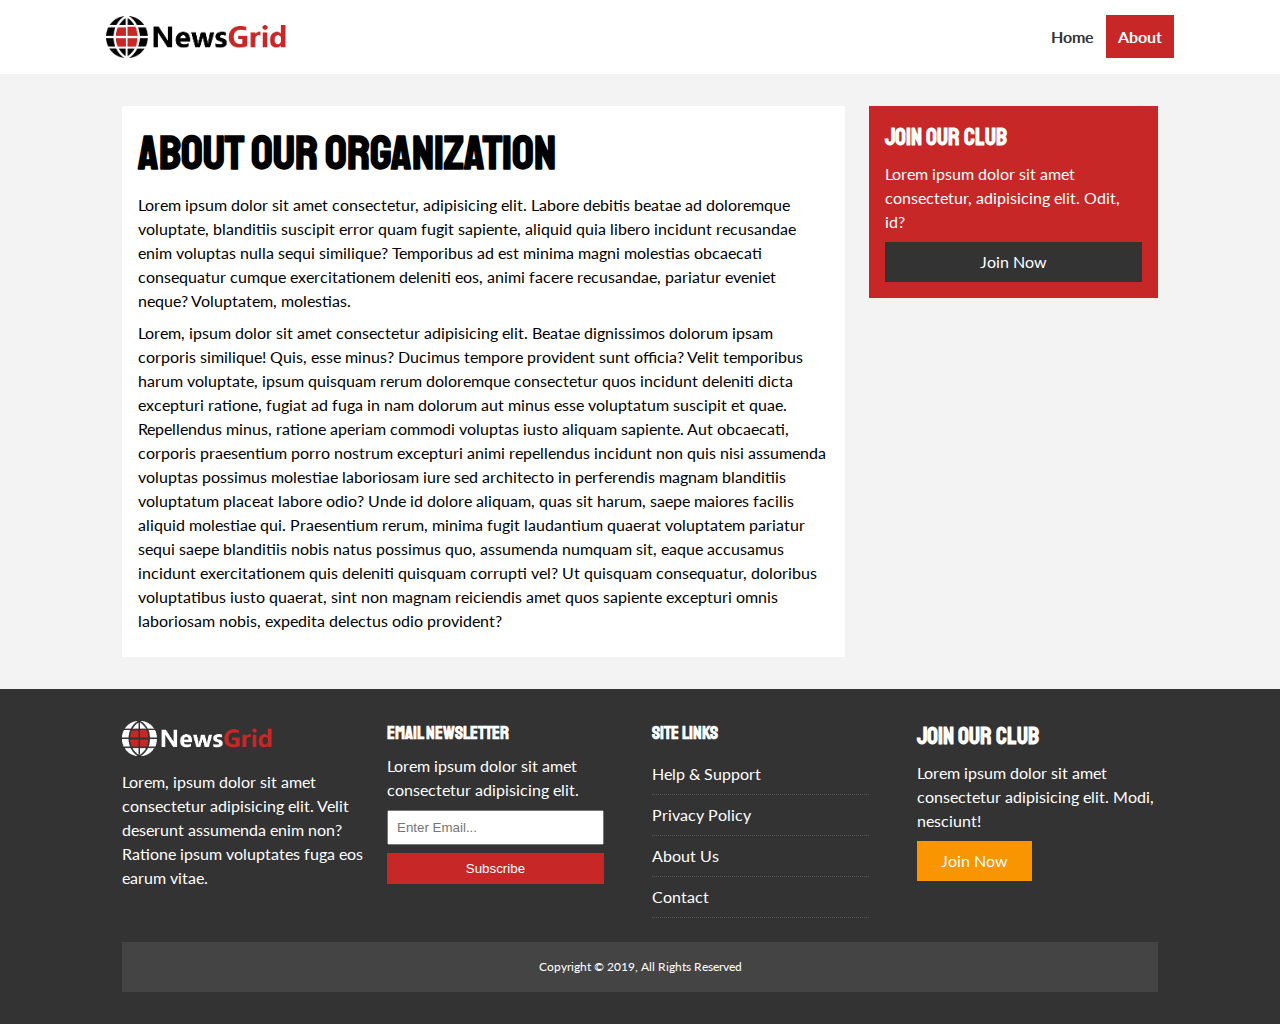
==== about.html @ 61c26cdf "first commit" ====
<!DOCTYPE html>
<html lang="en">
<head>
  <meta charset="UTF-8">
  <meta name="viewport" content="width=device-width, initial-scale=1.0">
  <meta http-equiv="X-UA-Compatible" content="ie=edge">
  <link rel="stylesheet" href="https://use.fontawesome.com/releases/v5.6.3/css/all.css" integrity="sha384-UHRtZLI+pbxtHCWp1t77Bi1L4ZtiqrqD80Kn4Z8NTSRyMA2Fd33n5dQ8lWUE00s/" crossorigin="anonymous">
  <link href="https://fonts.googleapis.com/css?family=Lato|Staatliches" rel="stylesheet">
  <link rel="stylesheet" href="css/style.css">
  <link rel="stylesheet" media="screen and (max-width: 768px)" href="css/mobile.css">
  <link rel="shortcut icon" type="image/x-icon" href="favicon.ico">
  <title>NewsGrid | About</title>
</head>
<body>
  <nav id="main-nav">
    <div class="container">
      <img src="img/logo.png" alt="NewsGrid" class="logo">
      <div class="social">
        <a href="http://facebook.com" target="_blank"><i class="fab fa-facebook fa-2x"></i></a>
        <a href="http://twitter.com" target="_blank"><i class="fab fa-twitter fa-2x"></i></a>
        <a href="http://instagram.com" target="_blank"><i class="fab fa-instagram fa-2x"></i></a>
        <a href="http://youtube.com" target="_blank"><i class="fab fa-youtube fa-2x"></i></a>
      </div>
      <ul>
        <li><a href="index.html">Home</a></li>
        <li><a class="current" href="about.html">About</a></li>
      </ul>
    </div>
  </nav>

  <section id="about">
    <div class="container">
      <div class="page-container">
        <article class="card">
          <h1 class="l-heading">About Our Organization</h1>
          <p>Lorem ipsum dolor sit amet consectetur, adipisicing elit. Labore debitis beatae ad doloremque voluptate, blanditiis suscipit error quam fugit sapiente, aliquid quia libero incidunt recusandae enim voluptas nulla sequi similique? Temporibus ad est minima magni molestias obcaecati consequatur cumque exercitationem deleniti eos, animi facere recusandae, pariatur eveniet neque? Voluptatem, molestias.</p>
          <p>Lorem, ipsum dolor sit amet consectetur adipisicing elit. Beatae dignissimos dolorum ipsam corporis similique! Quis, esse minus? Ducimus tempore provident sunt officia? Velit temporibus harum voluptate, ipsum quisquam rerum doloremque consectetur quos incidunt deleniti dicta excepturi ratione, fugiat ad fuga in nam dolorum aut minus esse voluptatum suscipit et quae. Repellendus minus, ratione aperiam commodi voluptas iusto aliquam sapiente. Aut obcaecati, corporis praesentium porro nostrum excepturi animi repellendus incidunt non quis nisi assumenda voluptas possimus molestiae laboriosam iure sed architecto in perferendis magnam blanditiis voluptatum placeat labore odio? Unde id dolore aliquam, quas sit harum, saepe maiores facilis aliquid molestiae qui. Praesentium rerum, minima fugit laudantium quaerat voluptatem pariatur sequi saepe blanditiis nobis natus possimus quo, assumenda numquam sit, eaque accusamus incidunt exercitationem quis deleniti quisquam corrupti vel? Ut quisquam consequatur, doloribus voluptatibus iusto quaerat, sint non magnam reiciendis amet quos sapiente excepturi omnis laboriosam nobis, expedita delectus odio provident?</p>
        </article>
        <aside class="card bg-primary">
          <h2>Join Our Club</h2>
          <p>Lorem ipsum dolor sit amet consectetur, adipisicing elit. Odit, id?</p>
          <a href="#" class="btn btn-dark btn-block">Join Now</a>
        </aside>
      </div>
    </div>
  </section>

  <!-- Footer -->
  <footer id="main-footer" class="py-2">
    <div class="container footer-container">
      <div>
        <img src="img/logo_light.png" alt="NewsGrid">
        <p>Lorem, ipsum dolor sit amet consectetur adipisicing elit. Velit deserunt assumenda enim non? Ratione ipsum voluptates fuga eos earum vitae.</p>
      </div>
      <div>
        <h3>Email Newsletter</h3>
        <p>Lorem ipsum dolor sit amet consectetur adipisicing elit.</p>
        <form>
          <input type="email" placeholder="Enter Email...">
          <input type="submit" value="Subscribe" class="btn btn-primary">
        </form>
      </div>
      <div>
        <h3>Site Links</h3>
        <ul class="list">
          <li><a href="#">Help & Support</a></li>
          <li><a href="#">Privacy Policy</a></li>
          <li><a href="#">About Us</a></li>
          <li><a href="#">Contact</a></li>
        </ul>
      </div>
      <div>
        <h2>Join Our Club</h2>
        <p>Lorem ipsum dolor sit amet consectetur adipisicing elit. Modi, nesciunt!</p>
        <a href="#" class="btn btn-secondary">Join Now</a>
      </div>
      <div>
        <p>
          Copyright &copy; 2019, All Rights Reserved
        </p>
      </div>
    </div>
  </footer>

</body>
</html>
---- css/style.css ----
:root {
  --primary-color: #c72727;
  --secondary-color: #f99500;
  --light-color: #f3f3f3;
  --dark-color: #333;
  --max-width: 1100px;
}

.category {
  --sports-color: #f99500;
  --ent-color: #a66bbe;
  --tech-color: #009cff;
}

* {
  margin: 0;
  padding: 0;
  box-sizing: border-box;
}

body {
  font-family: 'Lato', sans-serif;
  line-height: 1.5;
  background: var(--light-color);
 
}

a {
  color: #333;
  text-decoration: none;
}

ul {
  list-style: none;
}

p {
  margin: .5rem 0;
}

img {
  width: 100%;
}

h1, h2, h3, h4, h5, h6 {
  font-family: 'Staatliches', cursive;
  margin-bottom: .55rem;
  line-height: 1.3;
}

/* Utility */
.container {
  max-width: var(--max-width);
  margin: auto;
  padding: 0 2rem;
  overflow: hidden;
}

.category {
  display: inline-block;
  color: #fff;
  font-size: 0.55rem;
  text-transform: uppercase;
  padding: 0.4rem 0.6rem;
  border-radius: 15px;
  margin-bottom: 0.5rem;
}

.category-sports { background: var(--sports-color) }
.category-ent { background: var(--ent-color) }
.category-tech { background: var(--tech-color) }

.btn {
  display: inline-block;
  border: none;
  background: var(--dark-color);
  color: #fff;
  padding: 0.5rem 1.5rem;
}

.btn-light { background: var(--light-color) }
.btn-primary { background: var(--primary-color) }
.btn-secondary { background: var(--secondary-color) }

.btn-block {
  display: block;
  width: 100%;
  text-align: center;
}

.btn:hover {
  opacity: 0.9;
}

.card {
  background: #fff;
  padding: 1rem;
}

.bg-dark {
  background: var(--dark-color);
  color: #fff;
}

.bg-primary {
  background: var(--primary-color);
  color: #fff;
}

.bg-secondary {
  background: var(--secondary-color);
  color: #fff;
}

.bg-dark h1,
.bg-dark h2,
.bg-dark h3,
.bg-dark a,
.bg-primary h1,
.bg-primary h2,
.bg-primary h3,
.bg-primary a,
.bg-secondary h1,
.bg-secondary h2,
.bg-secondary h3,
.bg-secondary a {
  color: #fff;
}

.py-1 { padding: 1.5rem 0 }
.py-2 { padding: 2rem 0 }
.py-3 { padding: 3rem 0 }
.p-1 { padding: 1.5rem }
.p-2 { padding: 2rem }
.p-3 { padding: 3rem }

.l-heading {
  font-size: 3rem;
}

.list li {
  padding: .5rem 0;
  border-bottom: #555 dotted 1px;
  width: 90%;
}

.list li a:hover {
  color: var(--primary-color) !important;
}

/* Inner page grid container */
.page-container {
  display: grid;
  grid-template-columns: 5fr 2fr;
  margin: 2rem 0;
  grid-gap: 1.5rem;
}

.page-container > *:first-child {
  grid-row: 1 / span 3;
}

/* Navigation */
#main-nav {
  background: #fff;
  position: sticky;
  top: 0;
  z-index: 2;
}

#main-nav .container {
  display: grid;
  grid-template-columns: 6fr 3fr 2fr;
  padding: 1rem;
  align-items: center;
}

#main-nav .logo {
  width: 180px;
}

#main-nav ul {
  justify-self: end;
  display: flex;
}

#main-nav ul li a {
  padding: 0.75rem;
  font-weight: bold;
}

#main-nav ul li a.current {
  background: var(--primary-color);
  color: #fff;
}

#main-nav ul li a:hover {
  background: var(--light-color);
  color: var(--dark-color);
}

#main-nav .social {
  justify-self: center;
}

#main-nav .social i {
  color: #777;
  margin-right: .5rem;
}

/* Showcase */
#showcase {
  color: #fff;
  background: #333;
  padding: 2rem;
  position: relative;
}

#showcase:before {
  content: '';
  background: url('../img/Egypt.jpg') no-repeat center center/cover;
  position: absolute;
  top: 0;
  left: 0;
  width: 100%;
  height: 100%;
  opacity: 0.4;
}

#showcase .showcase-container {
  display: grid;
  grid-template-columns: repeat(2, 1fr);
  justify-content: center;
  align-items: center;
  height: 50vh;
}

#showcase .showcase-content {
  z-index: 1;
}

#showcase .showcase-content p {
  margin-bottom: 1rem;
}

/* Home Articles */
#home-articles .articles-container {
  display: grid;
  grid-template-columns: repeat(3, 1fr);
  grid-gap: 1rem;
}

#home-articles .articles-container > *:first-child,
#home-articles .articles-container > *:last-child {
  display: grid;
  grid-template-columns: repeat(2, 1fr);
  grid-gap: 1rem;
  align-items: center;
  grid-column: 1 / span 2;
}

#home-articles .articles-container > *:last-child {
  grid-column: 2 / span 2;
}

#article .meta {
  display: flex;
  justify-content: space-between;
  align-items: center;
  background: #eee;
  padding: 0.5rem;
}

#article .meta .category {
  margin-top: 0.4rem;
}

/* Footer */
#main-footer {
  background: var(--dark-color);
  color: #fff;
}

#main-footer img {
  width: 150px;
}

#main-footer a {
  color: #fff;
}

#main-footer .footer-container {
  display: grid;
  grid-template-columns: repeat(4, 1fr);
  grid-gap: 1.5rem;
}

#main-footer .footer-container > *:last-child {
  background: #444;
  grid-column: 1 / span 4;
  padding: .5rem;
  text-align: center;
  font-size: 0.75rem;
}

#main-footer .footer-container input[type='email'] {
  width: 90%;
  padding: 0.5rem;
  margin-bottom: 0.5rem;
}

#main-footer .footer-container input[type='submit'] {
  width: 90%;
}
---- css/mobile.css ----
/* Navigation */
#main-nav .social {
  display: none;
}

#main-nav .container {
  grid-template-columns: 1fr;
  grid-gap: 1.2rem;
}

#main-nav ul,
#main-nav .logo {
  justify-self: center;
}

#main-nav ul li a {
  padding: 0.50rem;
}

#home-articles .articles-container {
  grid-template-columns: repeat(2, 1fr);
}

#home-articles .articles-container > *:first-child,
#home-articles .articles-container > *:last-child {
  grid-template-columns: 1fr;
  grid-column: 1;
}

@media(max-width: 600px) {
  /* Stack Grid Items */
  #showcase .showcase-container,
  #home-articles .articles-container,
  #main-footer .footer-container {
    grid-template-columns: 1fr;
  }

  #main-footer .footer-container > *:last-child {
    grid-column: 1;
  }

  #main-footer .footer-container > *:first-child,
  #main-footer .footer-container > *:nth-child(2){
    border-bottom: #444 dotted 1px;
    padding-bottom: 1rem;
  }

  .page-container {
    grid-template-columns: 1fr;
    text-align: center;
  }

  .page-container > *:first-child {
    grid-row: 1;
  }

  .l-heading {
    font-size: 2rem;
  }
}
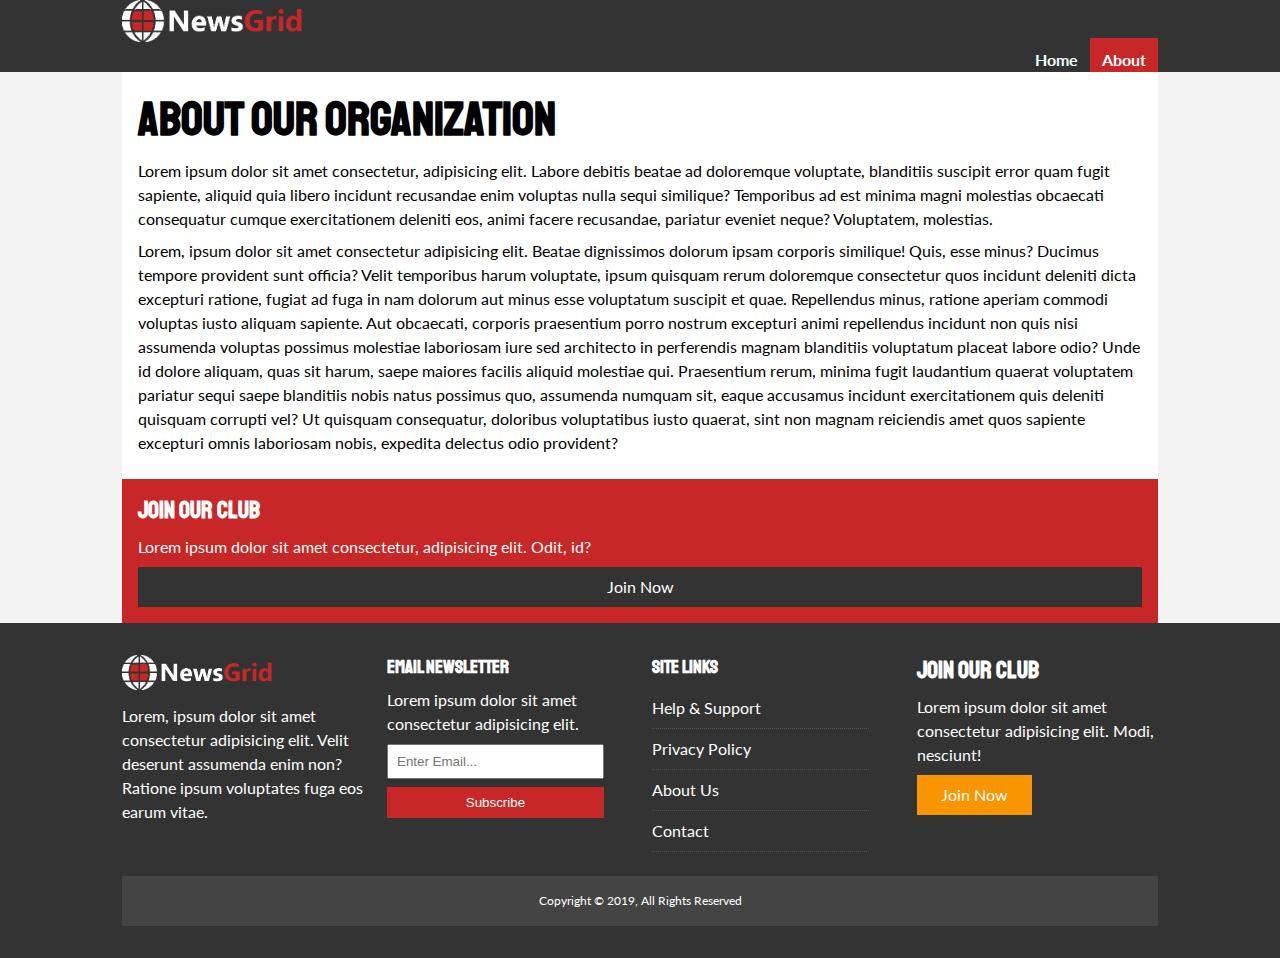
==== commit ab0e30b2: "done" ====
--- a/about.html
+++ b/about.html
@@ -1,86 +1,128 @@
 <!DOCTYPE html>
 <html lang="en">
-<head>
-  <meta charset="UTF-8">
-  <meta name="viewport" content="width=device-width, initial-scale=1.0">
-  <meta http-equiv="X-UA-Compatible" content="ie=edge">
-  <link rel="stylesheet" href="https://use.fontawesome.com/releases/v5.6.3/css/all.css" integrity="sha384-UHRtZLI+pbxtHCWp1t77Bi1L4ZtiqrqD80Kn4Z8NTSRyMA2Fd33n5dQ8lWUE00s/" crossorigin="anonymous">
-  <link href="https://fonts.googleapis.com/css?family=Lato|Staatliches" rel="stylesheet">
-  <link rel="stylesheet" href="css/style.css">
-  <link rel="stylesheet" media="screen and (max-width: 768px)" href="css/mobile.css">
-  <link rel="shortcut icon" type="image/x-icon" href="favicon.ico">
-  <title>NewsGrid | About</title>
-</head>
-<body>
-  <nav id="main-nav">
-    <div class="container">
-      <img src="img/logo.png" alt="NewsGrid" class="logo">
-      <div class="social">
-        <a href="http://facebook.com" target="_blank"><i class="fab fa-facebook fa-2x"></i></a>
-        <a href="http://twitter.com" target="_blank"><i class="fab fa-twitter fa-2x"></i></a>
-        <a href="http://instagram.com" target="_blank"><i class="fab fa-instagram fa-2x"></i></a>
-        <a href="http://youtube.com" target="_blank"><i class="fab fa-youtube fa-2x"></i></a>
-      </div>
-      <ul>
-        <li><a href="index.html">Home</a></li>
-        <li><a class="current" href="about.html">About</a></li>
-      </ul>
-    </div>
-  </nav>
+  <head>
+    <meta charset="UTF-8" />
+    <meta name="viewport" content="width=device-width, initial-scale=1.0" />
+    <meta http-equiv="X-UA-Compatible" content="ie=edge" />
+    <link
+      rel="stylesheet"
+      href="https://use.fontawesome.com/releases/v5.6.3/css/all.css"
+      integrity="sha384-UHRtZLI+pbxtHCWp1t77Bi1L4ZtiqrqD80Kn4Z8NTSRyMA2Fd33n5dQ8lWUE00s/"
+      crossorigin="anonymous"
+    />
+    <link
+      href="https://fonts.googleapis.com/css?family=Lato|Staatliches"
+      rel="stylesheet"
+    />
+    <link rel="stylesheet" href="css/style.css" />
+    <link
+      rel="stylesheet"
+      media="screen and (max-width: 768px)"
+      href="css/mobile.css"
+    />
+    <link rel="shortcut icon" type="image/x-icon" href="favicon.ico" />
+    <title>NewsGrid | About</title>
+  </head>
+  <body>
+    <nav id="main-nav">
+      <div class="container">
+        <img src="img/logo_light.png" alt="NewsGrid" class="logo" />
 
-  <section id="about">
-    <div class="container">
-      <div class="page-container">
-        <article class="card">
-          <h1 class="l-heading">About Our Organization</h1>
-          <p>Lorem ipsum dolor sit amet consectetur, adipisicing elit. Labore debitis beatae ad doloremque voluptate, blanditiis suscipit error quam fugit sapiente, aliquid quia libero incidunt recusandae enim voluptas nulla sequi similique? Temporibus ad est minima magni molestias obcaecati consequatur cumque exercitationem deleniti eos, animi facere recusandae, pariatur eveniet neque? Voluptatem, molestias.</p>
-          <p>Lorem, ipsum dolor sit amet consectetur adipisicing elit. Beatae dignissimos dolorum ipsam corporis similique! Quis, esse minus? Ducimus tempore provident sunt officia? Velit temporibus harum voluptate, ipsum quisquam rerum doloremque consectetur quos incidunt deleniti dicta excepturi ratione, fugiat ad fuga in nam dolorum aut minus esse voluptatum suscipit et quae. Repellendus minus, ratione aperiam commodi voluptas iusto aliquam sapiente. Aut obcaecati, corporis praesentium porro nostrum excepturi animi repellendus incidunt non quis nisi assumenda voluptas possimus molestiae laboriosam iure sed architecto in perferendis magnam blanditiis voluptatum placeat labore odio? Unde id dolore aliquam, quas sit harum, saepe maiores facilis aliquid molestiae qui. Praesentium rerum, minima fugit laudantium quaerat voluptatem pariatur sequi saepe blanditiis nobis natus possimus quo, assumenda numquam sit, eaque accusamus incidunt exercitationem quis deleniti quisquam corrupti vel? Ut quisquam consequatur, doloribus voluptatibus iusto quaerat, sint non magnam reiciendis amet quos sapiente excepturi omnis laboriosam nobis, expedita delectus odio provident?</p>
-        </article>
-        <aside class="card bg-primary">
-          <h2>Join Our Club</h2>
-          <p>Lorem ipsum dolor sit amet consectetur, adipisicing elit. Odit, id?</p>
-          <a href="#" class="btn btn-dark btn-block">Join Now</a>
-        </aside>
-      </div>
-    </div>
-  </section>
-
-  <!-- Footer -->
-  <footer id="main-footer" class="py-2">
-    <div class="container footer-container">
-      <div>
-        <img src="img/logo_light.png" alt="NewsGrid">
-        <p>Lorem, ipsum dolor sit amet consectetur adipisicing elit. Velit deserunt assumenda enim non? Ratione ipsum voluptates fuga eos earum vitae.</p>
-      </div>
-      <div>
-        <h3>Email Newsletter</h3>
-        <p>Lorem ipsum dolor sit amet consectetur adipisicing elit.</p>
-        <form>
-          <input type="email" placeholder="Enter Email...">
-          <input type="submit" value="Subscribe" class="btn btn-primary">
-        </form>
-      </div>
-      <div>
-        <h3>Site Links</h3>
-        <ul class="list">
-          <li><a href="#">Help & Support</a></li>
-          <li><a href="#">Privacy Policy</a></li>
-          <li><a href="#">About Us</a></li>
-          <li><a href="#">Contact</a></li>
+        <ul>
+          <li><a href="index.html">Home</a></li>
+          <li><a class="current" href="about.html">About</a></li>
         </ul>
       </div>
-      <div>
-        <h2>Join Our Club</h2>
-        <p>Lorem ipsum dolor sit amet consectetur adipisicing elit. Modi, nesciunt!</p>
-        <a href="#" class="btn btn-secondary">Join Now</a>
+    </nav>
+
+    <section id="about">
+      <div class="container">
+        <div class="page-container">
+          <article class="card">
+            <h1 class="l-heading">About Our Organization</h1>
+            <p>
+              Lorem ipsum dolor sit amet consectetur, adipisicing elit. Labore
+              debitis beatae ad doloremque voluptate, blanditiis suscipit error
+              quam fugit sapiente, aliquid quia libero incidunt recusandae enim
+              voluptas nulla sequi similique? Temporibus ad est minima magni
+              molestias obcaecati consequatur cumque exercitationem deleniti
+              eos, animi facere recusandae, pariatur eveniet neque? Voluptatem,
+              molestias.
+            </p>
+            <p>
+              Lorem, ipsum dolor sit amet consectetur adipisicing elit. Beatae
+              dignissimos dolorum ipsam corporis similique! Quis, esse minus?
+              Ducimus tempore provident sunt officia? Velit temporibus harum
+              voluptate, ipsum quisquam rerum doloremque consectetur quos
+              incidunt deleniti dicta excepturi ratione, fugiat ad fuga in nam
+              dolorum aut minus esse voluptatum suscipit et quae. Repellendus
+              minus, ratione aperiam commodi voluptas iusto aliquam sapiente.
+              Aut obcaecati, corporis praesentium porro nostrum excepturi animi
+              repellendus incidunt non quis nisi assumenda voluptas possimus
+              molestiae laboriosam iure sed architecto in perferendis magnam
+              blanditiis voluptatum placeat labore odio? Unde id dolore aliquam,
+              quas sit harum, saepe maiores facilis aliquid molestiae qui.
+              Praesentium rerum, minima fugit laudantium quaerat voluptatem
+              pariatur sequi saepe blanditiis nobis natus possimus quo,
+              assumenda numquam sit, eaque accusamus incidunt exercitationem
+              quis deleniti quisquam corrupti vel? Ut quisquam consequatur,
+              doloribus voluptatibus iusto quaerat, sint non magnam reiciendis
+              amet quos sapiente excepturi omnis laboriosam nobis, expedita
+              delectus odio provident?
+            </p>
+          </article>
+          <aside class="card bg-primary">
+            <h2>Join Our Club</h2>
+            <p>
+              Lorem ipsum dolor sit amet consectetur, adipisicing elit. Odit,
+              id?
+            </p>
+            <a href="#" class="btn btn-dark btn-block">Join Now</a>
+          </aside>
+        </div>
       </div>
-      <div>
-        <p>
-          Copyright &copy; 2019, All Rights Reserved
-        </p>
+    </section>
+
+    <!-- Footer -->
+    <footer id="main-footer" class="py-2">
+      <div class="container footer-container">
+        <div>
+          <img src="img/logo_light.png" alt="NewsGrid" />
+          <p>
+            Lorem, ipsum dolor sit amet consectetur adipisicing elit. Velit
+            deserunt assumenda enim non? Ratione ipsum voluptates fuga eos earum
+            vitae.
+          </p>
+        </div>
+        <div>
+          <h3>Email Newsletter</h3>
+          <p>Lorem ipsum dolor sit amet consectetur adipisicing elit.</p>
+          <form>
+            <input type="email" placeholder="Enter Email..." />
+            <input type="submit" value="Subscribe" class="btn btn-primary" />
+          </form>
+        </div>
+        <div>
+          <h3>Site Links</h3>
+          <ul class="list">
+            <li><a href="#">Help & Support</a></li>
+            <li><a href="#">Privacy Policy</a></li>
+            <li><a href="#">About Us</a></li>
+            <li><a href="#">Contact</a></li>
+          </ul>
+        </div>
+        <div>
+          <h2>Join Our Club</h2>
+          <p>
+            Lorem ipsum dolor sit amet consectetur adipisicing elit. Modi,
+            nesciunt!
+          </p>
+          <a href="#" class="btn btn-secondary">Join Now</a>
+        </div>
+        <div>
+          <p>Copyright &copy; 2019, All Rights Reserved</p>
+        </div>
       </div>
-    </div>
-  </footer>
-
-</body>
-</html>+    </footer>
+  </body>
+</html>
--- a/css/style.css
+++ b/css/style.css
@@ -22,7 +22,7 @@
   font-family: 'Lato', sans-serif;
   line-height: 1.5;
   background: var(--light-color);
- 
+  
 }
 
 a {
@@ -150,29 +150,29 @@
 
 /* Inner page grid container */
 .page-container {
-  display: grid;
-  grid-template-columns: 5fr 2fr;
-  margin: 2rem 0;
-  grid-gap: 1.5rem;
+  /*display: grid;*/
+ /* grid-template-columns: 5fr 2fr;*/
+/*  margin: 2rem 0;
+  grid-gap: 1.5rem;*/
 }
 
 .page-container > *:first-child {
-  grid-row: 1 / span 3;
+ /* grid-row: 1 / span 3;*/
 }
 
 /* Navigation */
 #main-nav {
-  background: #fff;
+  background: #333;
   position: sticky;
   top: 0;
   z-index: 2;
 }
 
 #main-nav .container {
-  display: grid;
+ /* display: grid;
   grid-template-columns: 6fr 3fr 2fr;
   padding: 1rem;
-  align-items: center;
+  align-items: center;*/
 }
 
 #main-nav .logo {
@@ -187,6 +187,7 @@
 #main-nav ul li a {
   padding: 0.75rem;
   font-weight: bold;
+  color: azure;
 }
 
 #main-nav ul li a.current {
@@ -204,7 +205,7 @@
 }
 
 #main-nav .social i {
-  color: #777;
+  color: #009cff;
   margin-right: .5rem;
 }
 
